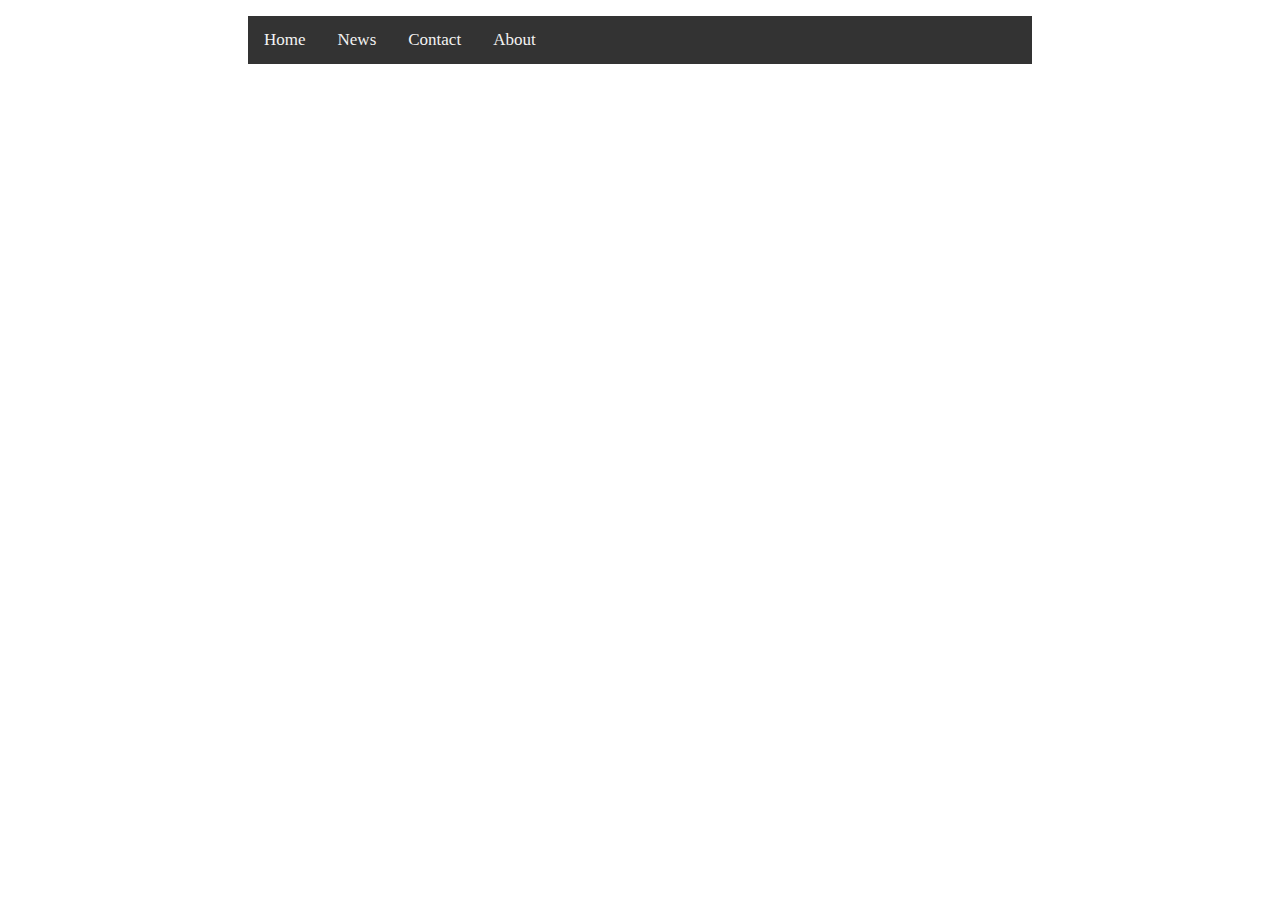
==== src/html/index.html @ a4a30062 "initial commit" ====
<!DOCTYPE html>
<!--#include virtual="/navbar.html" -->
<html>
  <head>
    <link rel="stylesheet" href="../styles/core.css">
    <link href="../scripts/core.js">
  </head>
  <body>
    <div class="indexTopNavClass" id="navBar" data="navbar.html">
      <object class="indexTopNavClass" type="text/html" data="navbar.html" ></object>
    </div>
    <div id="mainContainer">
      <div id="contentArea">
      </div>
    </div>
  </body>
</html>
---- src/styles/core.css ----
ul.topNavClass {
  list-style-type: none;
  margin: 0;
  padding: 0;
  overflow: hidden;
  background-color: #333;
}

ul.topNavClass li {float: left;}

/* text styling */
ul.topNavClass li a {
  display: inline-block;
  color: #f2f2f2;
  text-align: center;
  padding: 14px 16px;
  text-decoration: none;
  transition: 0.3s;
  font-size: 17px;
}

div.indexTopNavClass {
  max-width: 800px;
  margin: auto;
}

object.indexTopNavClass {
  width: 100%;
}

ul.topNavClass li a:hover {background-color: #555;}

ul.topNavClass li.icon {display: none;}

/* When the screen is less than 680 pixels wide, hide all list items, except for the first one ("Home"). Show the list item that contains the link to open and close the topNavClass (li.icon) */
@media screen and (max-width:680px) {
  ul.topNavClass li:not(:first-child) {display: none;}
  ul.topNavClass li.icon {
    float: right;
    display: inline-block;
  }
}

/* The "responsive" class is added to the topNavClass with JavaScript when the user clicks on the icon. This class makes the topNavClass look good on small screens */

@media screen and (max-width:680px) {
  ul.topNavClass.responsive {position: relative;}
  ul.topNavClass.responsive li.icon {
    position: absolute;
    right: 0;
    top: 0;
  }
  ul.topNavClass.responsive li {
    float: none;
    display: inline;
  }
  ul.topNavClass.responsive li a {
    display: block;
    text-align: left;
  }
}
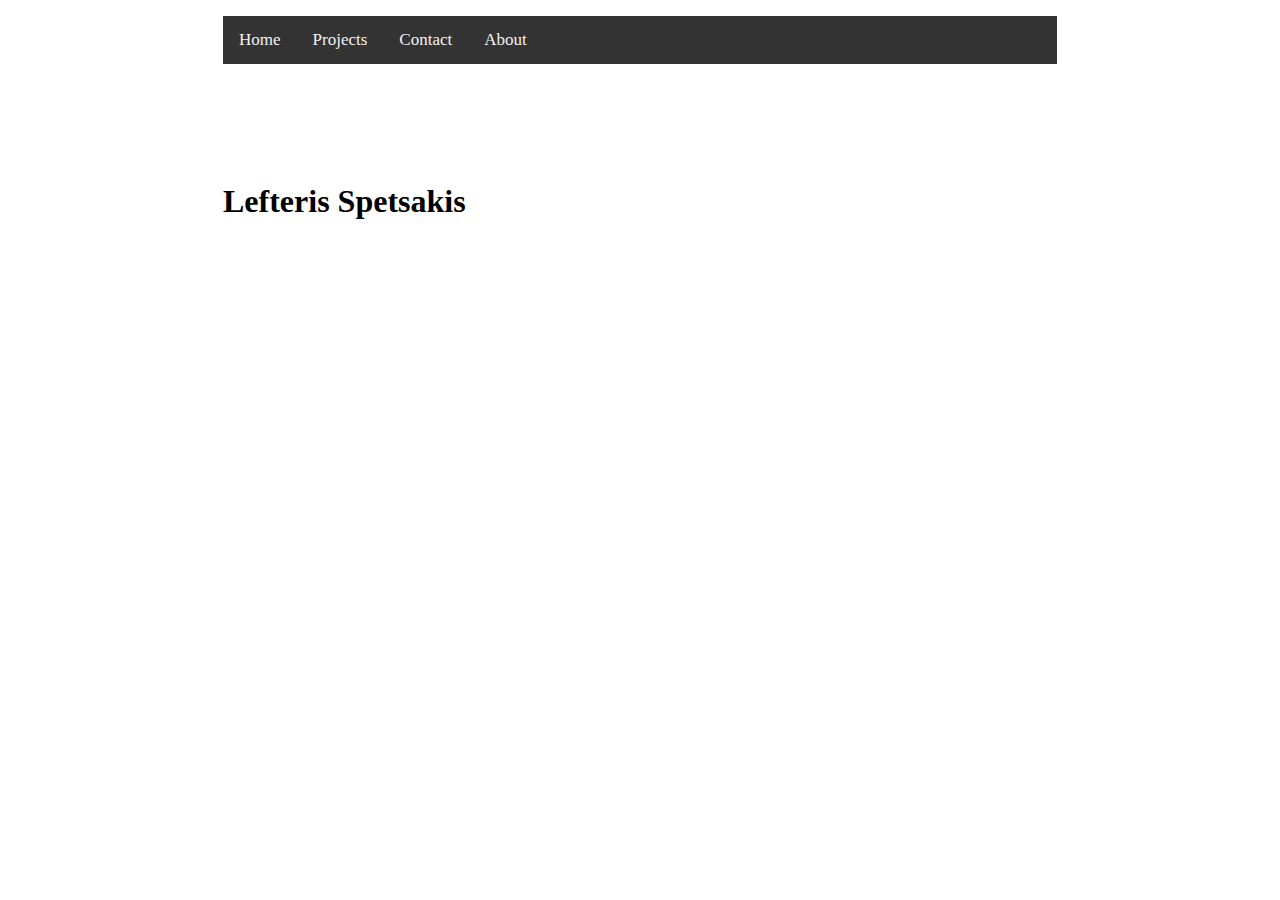
==== commit bb5838f2: "Added new pages to site (not done, end of day commit)" ====
--- a/src/html/index.html
+++ b/src/html/index.html
@@ -6,11 +6,14 @@
     <link href="../scripts/core.js">
   </head>
   <body>
-    <div class="indexTopNavClass" id="navBar" data="navbar.html">
-      <object class="indexTopNavClass" type="text/html" data="navbar.html" ></object>
-    </div>
-    <div id="mainContainer">
-      <div id="contentArea">
+    <div class="center" id="fullContainer">
+      <div class="indexTopNavClass" class="center" id="navBar">
+        <object class="indexTopNavClass" type="text/html" data="navbar.html" ></object>
+      </div>
+      <div id="mainContainer">
+        <div id="contentArea">
+          <object id="documentArea" type="text/html" data="home.html"></object>
+        </div>
       </div>
     </div>
   </body>
--- a/src/styles/core.css
+++ b/src/styles/core.css
@@ -19,10 +19,11 @@
   font-size: 17px;
 }
 
-div.indexTopNavClass {
-  max-width: 800px;
-  margin: auto;
-}
+div#fullContainer {max-width: 850px;}
+
+div.center {margin: auto;}
+
+/*div.indexTopNavClass {max-width: 800px;}*/
 
 object.indexTopNavClass {
   width: 100%;
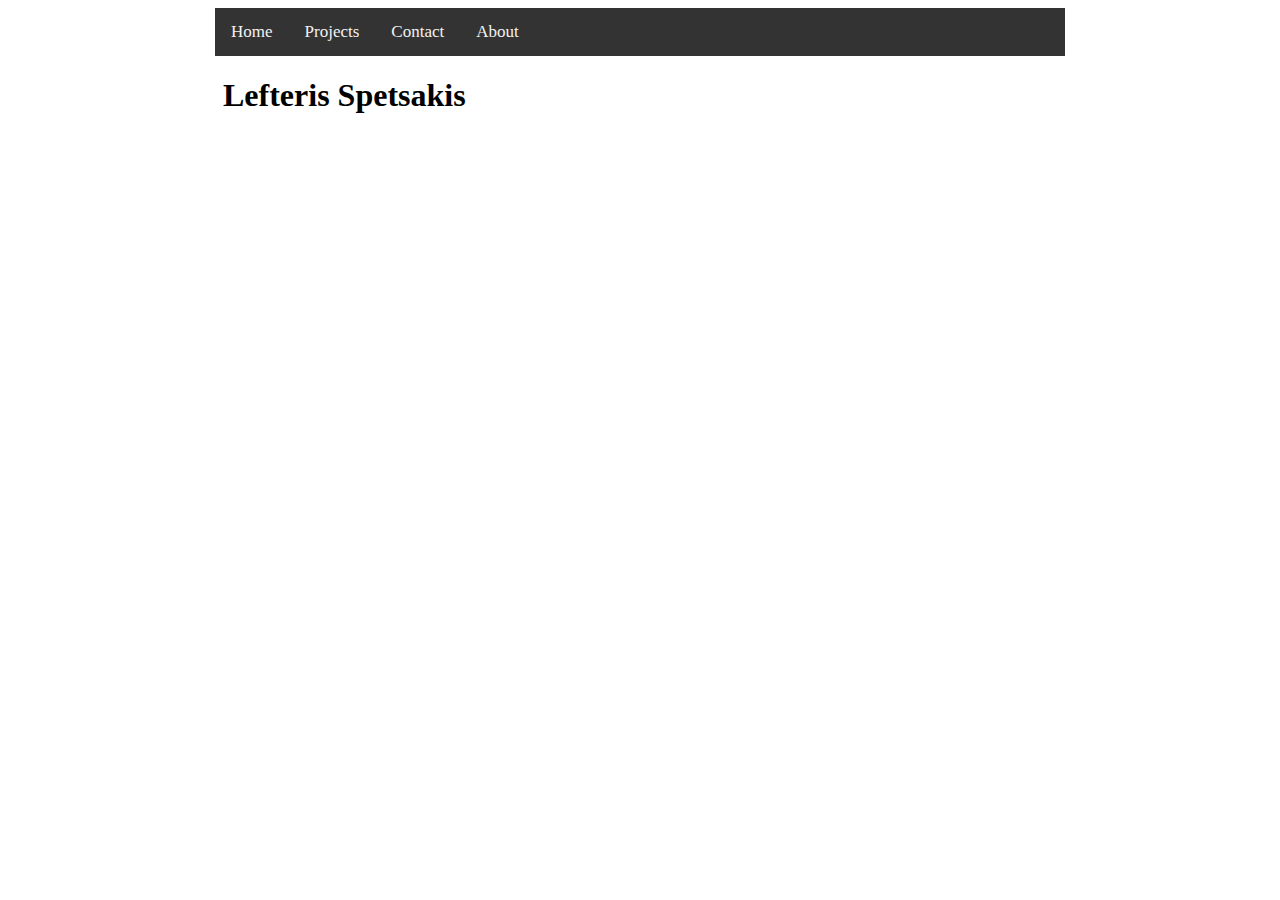
==== commit 1211b31d: "Navbar moved to index.html. Navbar links work" ====
--- a/src/html/index.html
+++ b/src/html/index.html
@@ -1,14 +1,25 @@
 <!DOCTYPE html>
-<!--#include virtual="/navbar.html" -->
 <html>
   <head>
+    <meta charset="UTF-8">
+    <meta name="viewport" content="width=device-width, initial-scale=1">
     <link rel="stylesheet" href="../styles/core.css">
-    <link href="../scripts/core.js">
+<!--    <script src="https://ajax.aspnetcdn.com/ajax/jQuery/jquery-3.1.1.min.js"></script>-->
+    <script src = "../scripts/core.js"></script>
   </head>
+  
   <body>
     <div class="center" id="fullContainer">
       <div class="indexTopNavClass" class="center" id="navBar">
-        <object class="indexTopNavClass" type="text/html" data="navbar.html" ></object>
+        <ul class="topNavClass" id="topNav">
+          <li><a href="javascript:void(0);" onclick="changeToPage('home.html')">Home</a></li>
+          <li><a href="javascript:void(0);" onclick="changeToPage('projects.html')">Projects</a></li>
+          <li><a href="javascript:void(0);" onclick="changeToPage('contact.html')">Contact</a></li>
+          <li><a href="javascript:void(0);" onclick="changeToPage('about.html')">About</a></li>
+          <li class="icon">
+            <a href="javascript:void(0);" onclick="respNavBar()">&#9776;</a>
+          </li>
+        </ul> 
       </div>
       <div id="mainContainer">
         <div id="contentArea">
--- a/src/styles/core.css
+++ b/src/styles/core.css
@@ -25,9 +25,11 @@
 
 /*div.indexTopNavClass {max-width: 800px;}*/
 
+/*
 object.indexTopNavClass {
   width: 100%;
 }
+*/
 
 ul.topNavClass li a:hover {background-color: #555;}
 
